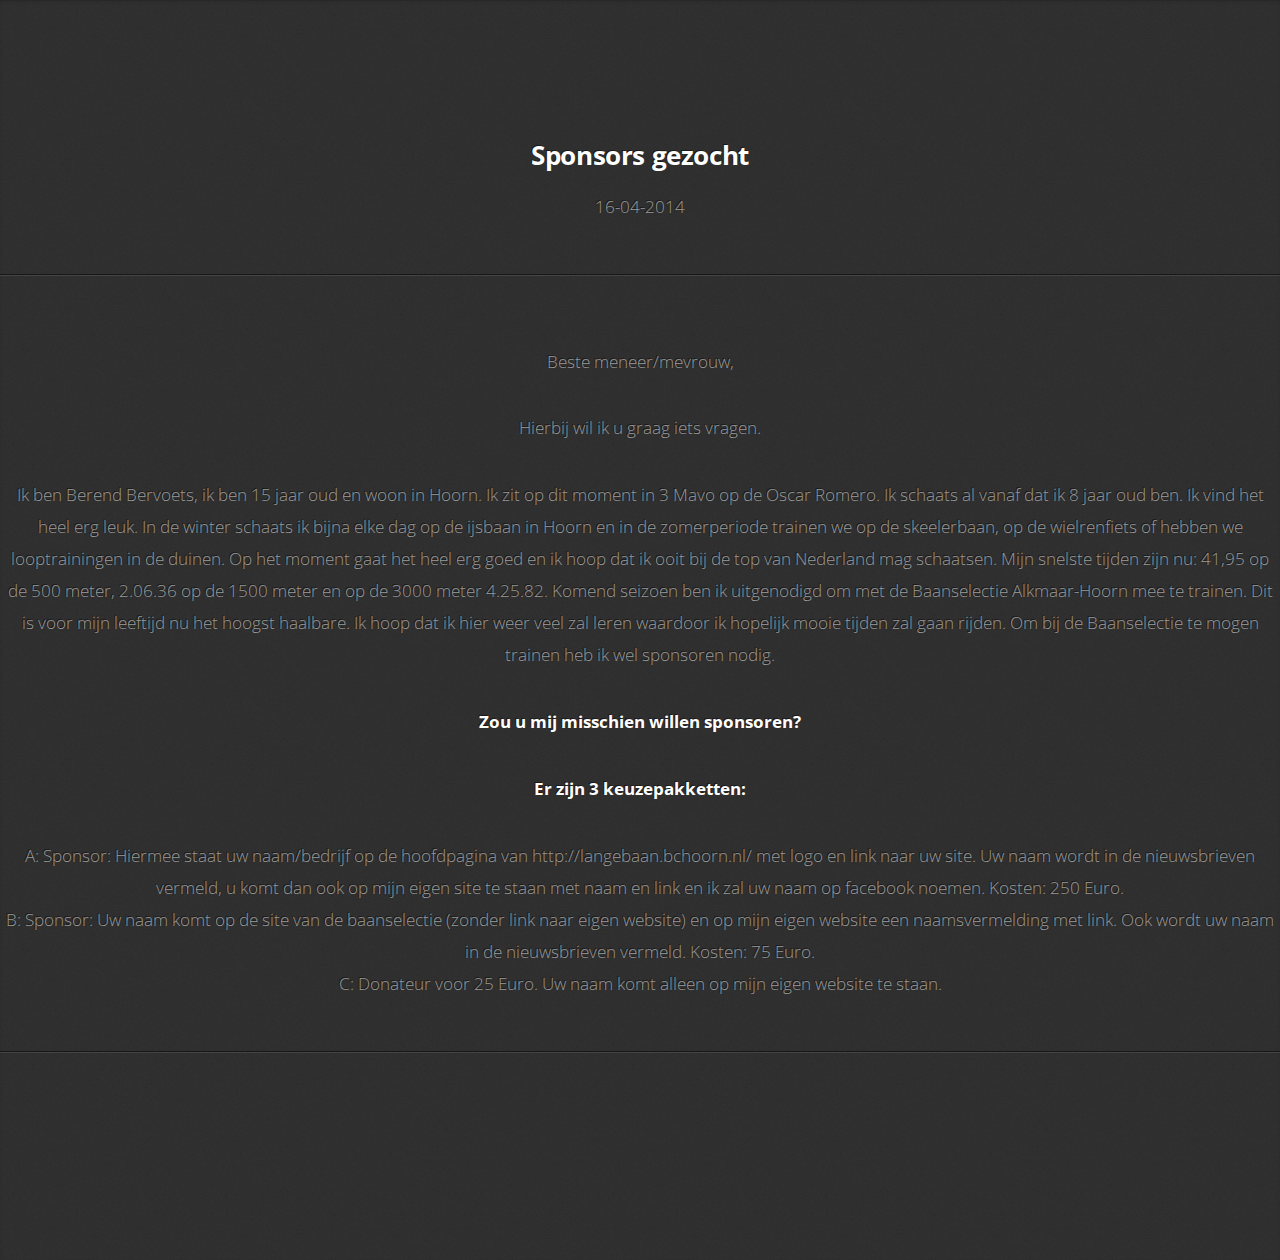
==== nieuws.html @ 8dd5732d "mehh" ====
<!DOCTYPE HTML>
<html>
	<head>
		<title>Berend Bervoets</title>
		<meta http-equiv="content-type" content="text/html; charset=utf-8" />
		<meta name="description" content="" />
		<meta name="keywords" content="" />
		<link href="http://fonts.googleapis.com/css?family=Open+Sans:300,600,700" rel="stylesheet" />
		<script src="js/jquery.min.js"></script>
		<script src="js/config.js"></script>
		<script src="js/skel.min.js"></script>
		<noscript>
			<link rel="stylesheet" href="css/skel-noscript.css" />
			<link rel="stylesheet" href="css/style.css" />
			<link rel="stylesheet" href="css/style-desktop.css" />
		</noscript>
		<!--[if lte IE 9]><link rel="stylesheet" href="css/ie9.css" /><![endif]-->
		<!--[if lte IE 8]><script src="js/html5shiv.js"></script><link rel="stylesheet" href="css/ie8.css" /><![endif]-->
		<!--[if lte IE 7]><link rel="stylesheet" href="css/ie7.css" /><![endif]-->
		
		<!-EDIT-!>
	</head>
        
        <body>
            <div class="wrapper wrapper-style4">
		<h3>Sponsors gezocht</h3>
                <span>16-04-2014</span>
                <hr />
                <p>
		<p>Beste meneer/mevrouw,</p>

		<p>Hierbij wil ik u graag iets vragen.</p>
		
		<p>Ik ben Berend Bervoets, ik ben 15 jaar oud en woon in Hoorn. Ik zit op dit moment in 3 Mavo op de Oscar Romero. 
		Ik schaats al vanaf dat ik 8 jaar oud ben. Ik vind het heel erg leuk. In de winter schaats ik bijna elke dag op de ijsbaan in Hoorn en in de zomerperiode trainen we op de skeelerbaan, op de wielrenfiets of hebben we looptrainingen in de duinen. Op het moment gaat het heel erg goed en ik hoop dat ik ooit bij de top van Nederland mag schaatsen. Mijn snelste tijden zijn nu: 41,95 op de 500 meter, 2.06.36 op de 1500 meter en op de 3000 meter 4.25.82.
		Komend seizoen ben ik uitgenodigd om met de Baanselectie Alkmaar-Hoorn mee te trainen. Dit is voor mijn leeftijd nu het hoogst haalbare. Ik hoop dat ik hier weer veel zal leren waardoor ik hopelijk mooie tijden zal gaan rijden. Om bij de Baanselectie te mogen trainen heb ik wel sponsoren nodig. </p>

		<h4>Zou u mij misschien willen sponsoren?</h4>

		<p><h5>Er zijn 3 keuzepakketten:</h5></p>
		<ul>
			<li>A: 	Sponsor: Hiermee staat uw naam/bedrijf op de hoofdpagina van http://langebaan.bchoorn.nl/ met logo en link naar uw site. Uw naam wordt in de nieuwsbrieven vermeld, u komt dan ook op mijn eigen site te staan met naam en link en ik zal uw naam op facebook noemen. Kosten: 250 Euro.</li>
			<li>B:	Sponsor: Uw naam komt op de site van de baanselectie (zonder link naar eigen website) en op mijn eigen website een naamsvermelding met link. Ook wordt uw naam in de nieuwsbrieven vermeld.  Kosten: 75 Euro.</li>
			<li>C:	Donateur voor 25 Euro. Uw naam komt alleen op mijn eigen website te staan. </li>
		</ul>
                </p>
                <hr />
        </body>
---- css/skel-noscript.css ----
/* Resets (http://meyerweb.com/eric/tools/css/reset/ | v2.0 | 20110126 | License: none (public domain)) */

	html,body,div,span,applet,object,iframe,h1,h2,h3,h4,h5,h6,p,blockquote,pre,a,abbr,acronym,address,big,cite,code,del,dfn,em,img,ins,kbd,q,s,samp,small,strike,strong,sub,sup,tt,var,b,u,i,center,dl,dt,dd,ol,ul,li,fieldset,form,label,legend,table,caption,tbody,tfoot,thead,tr,th,td,article,aside,canvas,details,embed,figure,figcaption,footer,header,hgroup,menu,nav,output,ruby,section,summary,time,mark,audio,video{margin:0;padding:0;border:0;font-size:100%;font:inherit;vertical-align:baseline;}article,aside,details,figcaption,figure,footer,header,hgroup,menu,nav,section{display:block;}body{line-height:1;}ol,ul{list-style:none;}blockquote,q{quotes:none;}blockquote:before,blockquote:after,q:before,q:after{content:'';content:none;}table{border-collapse:collapse;border-spacing:0;}body{-webkit-text-size-adjust:none}

/* Box Model */

	*, *:before, *:after {
		-moz-box-sizing: border-box;
		-webkit-box-sizing: border-box;
		-o-box-sizing: border-box;
		-ms-box-sizing: border-box;
		box-sizing: border-box;
	}

/* Container */

	body {
		min-width: 1200px;
	}

	.container {
		width: 1200px;
		margin-left: auto;
		margin-right: auto;
	}

	/* Modifiers */
	
		.container.small {
			width: 900px;
		}

		.container.big {
			width: 100%;
			max-width: 1500px;
			min-width: 1200px;
		}

/* Grid */

	/* Cells */

		.\31 2u { width: 100% }
		.\31 1u { width: 91.6666666667% }
		.\31 0u { width: 83.3333333333% }
		.\39 u { width: 75% }
		.\38 u { width: 66.6666666667% }
		.\37 u { width: 58.3333333333% }
		.\36 u { width: 50% }
		.\35 u { width: 41.6666666667% }
		.\34 u { width: 33.3333333333% }
		.\33 u { width: 25% }
		.\32 u { width: 16.6666666667% }
		.\31 u { width: 8.3333333333% }
		.\-11u { margin-left: 91.6666666667% }
		.\-10u { margin-left: 83.3333333333% }
		.\-9u { margin-left: 75% }
		.\-8u { margin-left: 66.6666666667% }
		.\-7u { margin-left: 58.3333333333% }
		.\-6u { margin-left: 50% }
		.\-5u { margin-left: 41.6666666667% }
		.\-4u { margin-left: 33.3333333333% }
		.\-3u { margin-left: 25% }
		.\-2u { margin-left: 16.6666666667% }
		.\-1u { margin-left: 8.3333333333% }

		.row > * {
			padding: 40px 0 0 40px;
			float: left;
			-moz-box-sizing: border-box;
			-webkit-box-sizing: border-box;
			-o-box-sizing: border-box;
			-ms-box-sizing: border-box;
			box-sizing: border-box;
		}

		.row + .row > * {
			padding-top: 40px;
		}

		.row {
			margin-left: -40px;
		}

	/* Rows */

		.row:after {
			content: '';
			display: block;
			clear: both;
			height: 0;
		}

		.row:first-child > * {
			padding-top: 0;
		}

		.row > * {
			padding-top: 0;
		}

		/* Modifiers */

			/* Flush */

				.row.flush {
					margin-left: 0;
				}

				.row.flush > * {
					padding: 0 !important;
				}

			/* Quarter */

				.row.quarter > * {
					padding: 10px 0 0 10px;
				}

				.row.quarter + .row.quarter > * {
					padding-top: 10px;
				}

				.row.quarter {
					margin-left: -10px;
				}

			/* Half */

				.row.half > * {
					padding: 20px 0 0 20px;
				}

				.row.half + .row.half > * {
					padding-top: 20px;
				}

				.row.half {
					margin-left: -20px;
				}

			/* One and (a) Half */

				.row.oneandhalf > * {
					padding: 60px 0 0 60px;
				}

				.row.oneandhalf + .row.oneandhalf > * {
					padding-top: 60px;
				}

				.row.oneandhalf {
					margin-left: -60px;
				}

			/* Double */

				.row.double > * {
					padding: 80px 0 0 80px;
				}

				.row.double + .row.double > * {
					padding-top: 80px;
				}

				.row.double {
					margin-left: -80px;
				}
---- css/style.css ----
@charset 'UTF-8';

@font-face{font-family:'FontAwesome';src:url('font/fontawesome-webfont.eot?v=4.0.1');src:url('font/fontawesome-webfont.eot?#iefix&v=4.0.1') format('embedded-opentype'),url('font/fontawesome-webfont.woff?v=4.0.1') format('woff'),url('font/fontawesome-webfont.ttf?v=4.0.1') format('truetype'),url('font/fontawesome-webfont.svg?v=4.0.1#fontawesomeregular') format('svg');font-weight:normal;font-style:normal}

/*
	Miniport 2.5 by HTML5 UP
	html5up.net | @n33co
	Free for personal and commercial use under the CCA 3.0 license (html5up.net/license)
*/

/*********************************************************************************/
/* Basic                                                                         */
/*********************************************************************************/

	*
	{
		-moz-box-sizing: border-box;
		-webkit-box-sizing: border-box;
		-o-box-sizing: border-box;
		-ms-box-sizing: border-box;
		box-sizing: border-box;
	}

	body, input, textarea
	{
		font-family: 'Open Sans', sans-serif;
		line-height: 1.85em;
		color: #888;
		font-weight: 300;
	}

	a
	{
		color: #3B95C6;
		text-decoration: underline;
		-moz-transition: color .2s ease-in-out;
		-webkit-transition: color .2s ease-in-out;
		-o-transition: color .2s ease-in-out;
		-ms-transition: color .2s ease-in-out;
		transition: color .2s ease-in-out;
	}
	
		a:hover
		{
			color: #1B75A6 !important;
		}

		a img
		{
			border: 0;
		}

	strong, b
	{
		font-weight: 600;
		color: #3e3e3e;
	}
	strong.kosten
	{
		font-weight: 600;
		color: #FFFFFF;
	}
	
	
	h1, h2, h3, h4, h5, h6
	{
		color: #3e3e3e;
	}
	
		h1 a, h2 a, h3 a, h4 a, h5 a, h6 a
		{
			text-decoration: none;
			color: inherit;
		}
	
	h2, h3, h4, h5, h6
	{
		font-weight: 700;
	}
	
	h1
	{
		font-weight: 300;
	}
	
		h1 strong
		{
			font-weight: 700;
		}
	
	em, i
	{
		font-style: italic;
	}
	
	form
	{
	}
	
		form input,
		form select,
		form textarea
		{
			-webkit-appearance: none;
		}

		form input[type=text],
		form input[type=password],
		form select,
		form textarea
		{
			border: 0;
			padding: 0.75em;
			font-size: 1em;
			border-radius: 8px;
			background: #282828;
			color: #bbb;
			box-shadow: inset 0px 2px 5px 0px rgba(0,0,0,0.05), 0px 1px 0px 0px rgba(255,255,255,0.025);
			width: 100%;
			-moz-transition: background .2s ease-in-out, box-shadow .2s ease-in-out;
			-webkit-transition: background .2s ease-in-out, box-shadow .2s ease-in-out;
			-o-transition: background .2s ease-in-out, box-shadow .2s ease-in-out;
			-ms-transition: background .2s ease-in-out, box-shadow .2s ease-in-out;
			transition: background .2s ease-in-out, box-shadow .2s ease-in-out;
		}

		form input[type=text]:focus,
		form input[type=password]:focus,
		form select:focus,
		form textarea:focus
		{
			background: #252525;
			box-shadow: inset 0px 2px 5px 0px rgba(0,0,0,0.05), 0px 1px 0px 0px rgba(255,255,255,0.025), inset 0px 0px 2px 1px #74CAEE;
		}

		form textarea
		{
			height: 15em;
		}
		
		form .formerize-placeholder
		{
			color: #555 !important;
		}

		form ::-webkit-input-placeholder
		{
			color: #555 !important;
		}

		form :-moz-placeholder
		{
			color: #555 !important;
		}

		form ::-moz-placeholder
		{
			color: #555 !important;
		}

		form :-ms-input-placeholder
		{
			color: #555 !important;
		}

		form ::-moz-focus-inner
		{
			border: 0;
		}

	br.clear
	{
		clear: both;
	}

	hr
	{
		border: 0;
		border-top: solid 1px rgba(0,0,0,0.5);
		box-shadow: 0px 1px 0px 0px rgba(255,255,255,0.1);
		height: 1px;
		margin: 3em 0 4em 0;
	}
	
	p, ul, ol, dl, table
	{
		margin-bottom: 2em;
	}
	
	section,
	article
	{
		margin-bottom: 3em;
	}
	
	section > :last-child,
	article > :last-child
	{
		margin-bottom: 0;
	}

	section:last-child,
	article:last-child
	{
		margin-bottom: 0;
	}

	.image
	{
		display: inline-block;
	}
	
		.image img
		{
			display: block;
			width: 100%;
		}

	.image-full
	{
		display: block;
		width: 100%;
		margin: 0 0 2em 0;
	}
	
	.image-left
	{
		float: left;
		margin: 0 2em 2em 0;
	}
	
	.image-centered
	{
		display: block;
		margin: 0 0 2em 0;
	}

		.image-centered img
		{
			margin: 0 auto;
			width: auto;
		}
	
	.button
	{
		position: relative;
		display: inline-block;
		color: #fff;
		text-decoration: none;
		font-weight: 700;
		border: 0;
		outline: 0;
		cursor: pointer;
		border-radius: 8px;
		text-shadow: -1px -1px 0.5px rgba(0,0,0,0.5);
		overflow: hidden;
		background: #61b8db;
		background-image: -moz-linear-gradient(top, rgba(97,184,219,0), rgba(48,141,196,1));
		background-image: -webkit-linear-gradient(top, rgba(97,184,219,0), rgba(48,141,196,1));
		background-image: -o-linear-gradient(top, rgba(97,184,219,0), rgba(48,141,196,1));
		background-image: -ms-linear-gradient(top, rgba(97,184,219,0), rgba(48,141,196,1));
		background-image: linear-gradient(top, rgba(97,184,219,0), rgba(48,141,196,1));
		box-shadow: inset 0px 0px 0px 1px #135c86, inset 0px 2px 1px 0px rgba(255,255,255,0.75);
		-moz-transition: background-color .2s ease-in-out;
		-webkit-transition: background-color .2s ease-in-out;
		-o-transition: background-color .2s ease-in-out;
		-ms-transition: background-color .2s ease-in-out;
		transition: background-color .2s ease-in-out;
	}

		.button:before
		{
			content: '';
			display: block;
			position: absolute;
			left: 0;
			top: 0;
			width: 100%;
			height: 100%;
			background: url('images/bg.png');
		}

		.button:hover
		{
			background-color: #76cdf0;
			color: #fff !important;
		}
		
		.button:active
		{
			background-image: -moz-linear-gradient(top, rgba(48,141,196,1), rgba(77,164,199,0));
			background-image: -webkit-linear-gradient(top, rgba(48,141,196,1), rgba(77,164,199,0));
			background-image: -o-linear-gradient(top, rgba(48,141,196,1), rgba(77,164,199,0));
			background-image: -ms-linear-gradient(top, rgba(48,141,196,1), rgba(77,164,199,0));
			background-image: linear-gradient(top, rgba(48,141,196,1), rgba(77,164,199,0));
			box-shadow: inset 0px 0px 0px 1px #135c86, inset 0px -2px 1px 0px rgba(255,255,255,0.75);
			top: 1px;
		}
	
		.button-alt
		{
			background-color: #393939;
			background-image: -moz-linear-gradient(top, rgba(50,50,50,0), rgba(45,45,45,1));
			background-image: -webkit-linear-gradient(top, rgba(50,50,50,0), rgba(45,45,45,1));
			background-image: -o-linear-gradient(top, rgba(50,50,50,0), rgba(45,45,45,1));
			background-image: -ms-linear-gradient(top, rgba(50,50,50,0), rgba(45,45,45,1));
			background-image: linear-gradient(top, rgba(50,50,50,0), rgba(45,45,45,1));
			box-shadow: inset 0px 0px 0px 1px #242424, inset 0px 2px 1px 0px rgba(255,255,255,0.2);
		}

			.button-alt:hover
			{
				background-color: #444;
			}
			
			.button-alt:active
			{
				background-image: -moz-linear-gradient(top, rgba(45,45,45,1), rgba(50,50,50,0));
				background-image: -webkit-linear-gradient(top, rgba(45,45,45,1), rgba(50,50,50,0));
				background-image: -o-linear-gradient(top, rgba(45,45,45,1), rgba(50,50,50,0));
				background-image: -ms-linear-gradient(top, rgba(45,45,45,1), rgba(50,50,50,0));
				background-image: linear-gradient(top, rgba(45,45,45,1), rgba(50,50,50,0));
				box-shadow: inset 0px 0px 0px 1px #242424, inset 0px -2px 1px 0px rgba(255,255,255,0.2);
			}
	
		.button-big
		{
		}

	ul.social
	{
		cursor: default;
		margin: 0;
	}
	
		ul.social li
		{
			position: relative;
			display: inline-block;
			margin: 0.25em;
			top: 0;
			border-radius: 6px;
			overflow: hidden;
			background: #444;
			background-image: -moz-linear-gradient(top, rgba(0,0,0,0), rgba(0,0,0,0.2));
			background-image: -webkit-linear-gradient(top, rgba(0,0,0,0), rgba(0,0,0,0.2));
			background-image: -o-linear-gradient(top, rgba(0,0,0,0), rgba(0,0,0,0.2));
			background-image: -ms-linear-gradient(top, rgba(0,0,0,0), rgba(0,0,0,0.2));
			background-image: linear-gradient(top, rgba(0,0,0,0), rgba(0,0,0,0.2));
			-moz-transition: background-color .2s ease-in-out, top .2s ease-in-out;
			-webkit-transition: background-color .2s ease-in-out, top .2s ease-in-out;
			-o-transition: background-color .2s ease-in-out, top .2s ease-in-out;
			-ms-transition: background-color .2s ease-in-out, top .2s ease-in-out;
			transition: background-color .2s ease-in-out, top .2s ease-in-out;
			box-shadow: inset 0px 0px 0px 1px #282828, inset 0px 2px 1px 0px rgba(255,255,255,0.1);
		}

			ul.social li:before
			{
				content: '';
				display: block;
				position: absolute;
				left: 0;
				top: 0;
				width: 100%;
				height: 100%;
				background: url('images/bg.png');
			}

			ul.social li.twitter:hover				{ background-color: #2DAAE4; }
			ul.social li.facebook:hover				{ background-color: #3C5A98; }
			ul.social li.dribbble:hover				{ background-color: #C4376B; }
			ul.social li.linkedin:hover				{ background-color: #006599; }
			ul.social li.tumblr:hover				{ background-color: #51718A; }
			ul.social li.googleplus:hover			{ background-color: #DA2713; }
			ul.social li.github:hover				{ background-color: #FAFAFA; }
			ul.social li.rss:hover					{ background-color: #F2600B; }
			ul.social li.instagram:hover			{ background-color: #E0D7C8; }
			ul.social li.foursquare:hover			{ background-color: #39A3D4; }
			ul.social li.skype:hover				{ background-color: #10BEF1; }
			ul.social li.soundcloud:hover			{ background-color: #FE5419; }
			ul.social li.youtube:hover				{ background-color: #BF2E25; }
			ul.social li.blogger:hover				{ background-color: #FF6501; }
			ul.social li.flickr:hover				{ background-color: #0062DB; }
			ul.social li.vimeo:hover				{ background-color: #4C8AB0; }

			ul.social li:hover
			{
				top: -5px;
			}

			ul.social li:active
			{
				top: 0;
			}

			ul.social li a
			{
				display: block;
				position: relative;
				width: 48px;
				height: 48px;
				outline: 0;
				color: #2E2E2E !important;
				line-height: 48px;
				font-size: 24px;
				text-shadow: 1px 1px 0px rgba(255,255,255,0.1);
			}
			
			ul.social li a span
			{
				display: block;
				text-indent: -9999px;
			}
			
	.box
	{
		background: #fff;
		box-shadow: inset 0px 0px 0px 1px rgba(0,0,0,0.15), 0px 2px 3px 0px rgba(0,0,0,0.1);
	}


/*********************************************************************************/
/* Icons                                                                         */
/* Powered by Font Awesome by Dave Gandy | http://fontawesome.io                 */
/* Licensed under the SIL OFL 1.1 (font), MIT (CSS)                              */
/*********************************************************************************/

	.fa
	{
		text-decoration: none;
	}

		.fa.solo
		{
		}
		
			.fa.solo span
			{
				display: none;
			}

		.fa.featured
		{
			font-size: 5em;
			color: #EA8A95;
			display: block;
			margin: 0 0 0.25em 0;
			cursor: default;
		}

		.fa:before
		{
			display:inline-block;
			font-family: FontAwesome;
			font-size: 1.25em;
			text-decoration: none;
			font-style: normal;
			font-weight: normal;
			line-height: 1;
			-webkit-font-smoothing:antialiased;
			-moz-osx-font-smoothing:grayscale;
		}

		.fa-lg{font-size:1.3333333333333333em;line-height:.75em;vertical-align:-15%}
		.fa-2x{font-size:2em}
		.fa-3x{font-size:3em}
		.fa-4x{font-size:4em}
		.fa-5x{font-size:5em}
		.fa-fw{width:1.2857142857142858em;text-align:center}
		.fa-ul{padding-left:0;margin-left:2.142857142857143em;list-style-type:none}.fa-ul>li{position:relative}
		.fa-li{position:absolute;left:-2.142857142857143em;width:2.142857142857143em;top:.14285714285714285em;text-align:center}.fa-li.fa-lg{left:-1.8571428571428572em}
		.fa-border{padding:.2em .25em .15em;border:solid .08em #eee;border-radius:.1em}
		.pull-right{float:right}
		.pull-left{float:left}
		.fa.pull-left{margin-right:.3em}
		.fa.pull-right{margin-left:.3em}
		.fa-spin{-webkit-animation:spin 2s infinite linear;-moz-animation:spin 2s infinite linear;-o-animation:spin 2s infinite linear;animation:spin 2s infinite linear}
		@-moz-keyframes spin{0%{-moz-transform:rotate(0deg)} 100%{-moz-transform:rotate(359deg)}}@-webkit-keyframes spin{0%{-webkit-transform:rotate(0deg)} 100%{-webkit-transform:rotate(359deg)}}@-o-keyframes spin{0%{-o-transform:rotate(0deg)} 100%{-o-transform:rotate(359deg)}}@-ms-keyframes spin{0%{-ms-transform:rotate(0deg)} 100%{-ms-transform:rotate(359deg)}}@keyframes spin{0%{transform:rotate(0deg)} 100%{transform:rotate(359deg)}}.fa-rotate-90{filter:progid:DXImageTransform.Microsoft.BasicImage(rotation=1);-webkit-transform:rotate(90deg);-moz-transform:rotate(90deg);-ms-transform:rotate(90deg);-o-transform:rotate(90deg);transform:rotate(90deg)}
		.fa-rotate-180{filter:progid:DXImageTransform.Microsoft.BasicImage(rotation=2);-webkit-transform:rotate(180deg);-moz-transform:rotate(180deg);-ms-transform:rotate(180deg);-o-transform:rotate(180deg);transform:rotate(180deg)}
		.fa-rotate-270{filter:progid:DXImageTransform.Microsoft.BasicImage(rotation=3);-webkit-transform:rotate(270deg);-moz-transform:rotate(270deg);-ms-transform:rotate(270deg);-o-transform:rotate(270deg);transform:rotate(270deg)}
		.fa-flip-horizontal{filter:progid:DXImageTransform.Microsoft.BasicImage(rotation=0, mirror=1);-webkit-transform:scale(-1, 1);-moz-transform:scale(-1, 1);-ms-transform:scale(-1, 1);-o-transform:scale(-1, 1);transform:scale(-1, 1)}
		.fa-flip-vertical{filter:progid:DXImageTransform.Microsoft.BasicImage(rotation=2, mirror=1);-webkit-transform:scale(1, -1);-moz-transform:scale(1, -1);-ms-transform:scale(1, -1);-o-transform:scale(1, -1);transform:scale(1, -1)}
		.fa-stack{position:relative;display:inline-block;width:2em;height:2em;line-height:2em;vertical-align:middle}
		.fa-stack-1x,.fa-stack-2x{position:absolute;left:0;width:100%;text-align:center}
		.fa-stack-1x{line-height:inherit}
		.fa-stack-2x{font-size:2em}
		.fa-inverse{color:#fff}
		.fa-glass:before{content:"\f000"}
		.fa-music:before{content:"\f001"}
		.fa-search:before{content:"\f002"}
		.fa-envelope-o:before{content:"\f003"}
		.fa-heart:before{content:"\f004"}
		.fa-star:before{content:"\f005"}
		.fa-star-o:before{content:"\f006"}
		.fa-user:before{content:"\f007"}
		.fa-film:before{content:"\f008"}
		.fa-th-large:before{content:"\f009"}
		.fa-th:before{content:"\f00a"}
		.fa-th-list:before{content:"\f00b"}
		.fa-check:before{content:"\f00c"}
		.fa-times:before{content:"\f00d"}
		.fa-search-plus:before{content:"\f00e"}
		.fa-search-minus:before{content:"\f010"}
		.fa-power-off:before{content:"\f011"}
		.fa-signal:before{content:"\f012"}
		.fa-gear:before,.fa-cog:before{content:"\f013"}
		.fa-trash-o:before{content:"\f014"}
		.fa-home:before{content:"\f015"}
		.fa-file-o:before{content:"\f016"}
		.fa-clock-o:before{content:"\f017"}
		.fa-road:before{content:"\f018"}
		.fa-download:before{content:"\f019"}
		.fa-arrow-circle-o-down:before{content:"\f01a"}
		.fa-arrow-circle-o-up:before{content:"\f01b"}
		.fa-inbox:before{content:"\f01c"}
		.fa-play-circle-o:before{content:"\f01d"}
		.fa-rotate-right:before,.fa-repeat:before{content:"\f01e"}
		.fa-refresh:before{content:"\f021"}
		.fa-list-alt:before{content:"\f022"}
		.fa-lock:before{content:"\f023"}
		.fa-flag:before{content:"\f024"}
		.fa-headphones:before{content:"\f025"}
		.fa-volume-off:before{content:"\f026"}
		.fa-volume-down:before{content:"\f027"}
		.fa-volume-up:before{content:"\f028"}
		.fa-qrcode:before{content:"\f029"}
		.fa-barcode:before{content:"\f02a"}
		.fa-tag:before{content:"\f02b"}
		.fa-tags:before{content:"\f02c"}
		.fa-book:before{content:"\f02d"}
		.fa-bookmark:before{content:"\f02e"}
		.fa-print:before{content:"\f02f"}
		.fa-camera:before{content:"\f030"}
		.fa-font:before{content:"\f031"}
		.fa-bold:before{content:"\f032"}
		.fa-italic:before{content:"\f033"}
		.fa-text-height:before{content:"\f034"}
		.fa-text-width:before{content:"\f035"}
		.fa-align-left:before{content:"\f036"}
		.fa-align-center:before{content:"\f037"}
		.fa-align-right:before{content:"\f038"}
		.fa-align-justify:before{content:"\f039"}
		.fa-list:before{content:"\f03a"}
		.fa-dedent:before,.fa-outdent:before{content:"\f03b"}
		.fa-indent:before{content:"\f03c"}
		.fa-video-camera:before{content:"\f03d"}
		.fa-picture-o:before{content:"\f03e"}
		.fa-pencil:before{content:"\f040"}
		.fa-map-marker:before{content:"\f041"}
		.fa-adjust:before{content:"\f042"}
		.fa-tint:before{content:"\f043"}
		.fa-edit:before,.fa-pencil-square-o:before{content:"\f044"}
		.fa-share-square-o:before{content:"\f045"}
		.fa-check-square-o:before{content:"\f046"}
		.fa-move:before{content:"\f047"}
		.fa-step-backward:before{content:"\f048"}
		.fa-fast-backward:before{content:"\f049"}
		.fa-backward:before{content:"\f04a"}
		.fa-play:before{content:"\f04b"}
		.fa-pause:before{content:"\f04c"}
		.fa-stop:before{content:"\f04d"}
		.fa-forward:before{content:"\f04e"}
		.fa-fast-forward:before{content:"\f050"}
		.fa-step-forward:before{content:"\f051"}
		.fa-eject:before{content:"\f052"}
		.fa-chevron-left:before{content:"\f053"}
		.fa-chevron-right:before{content:"\f054"}
		.fa-plus-circle:before{content:"\f055"}
		.fa-minus-circle:before{content:"\f056"}
		.fa-times-circle:before{content:"\f057"}
		.fa-check-circle:before{content:"\f058"}
		.fa-question-circle:before{content:"\f059"}
		.fa-info-circle:before{content:"\f05a"}
		.fa-crosshairs:before{content:"\f05b"}
		.fa-times-circle-o:before{content:"\f05c"}
		.fa-check-circle-o:before{content:"\f05d"}
		.fa-ban:before{content:"\f05e"}
		.fa-arrow-left:before{content:"\f060"}
		.fa-arrow-right:before{content:"\f061"}
		.fa-arrow-up:before{content:"\f062"}
		.fa-arrow-down:before{content:"\f063"}
		.fa-mail-forward:before,.fa-share:before{content:"\f064"}
		.fa-resize-full:before{content:"\f065"}
		.fa-resize-small:before{content:"\f066"}
		.fa-plus:before{content:"\f067"}
		.fa-minus:before{content:"\f068"}
		.fa-asterisk:before{content:"\f069"}
		.fa-exclamation-circle:before{content:"\f06a"}
		.fa-gift:before{content:"\f06b"}
		.fa-leaf:before{content:"\f06c"}
		.fa-fire:before{content:"\f06d"}
		.fa-eye:before{content:"\f06e"}
		.fa-eye-slash:before{content:"\f070"}
		.fa-warning:before,.fa-exclamation-triangle:before{content:"\f071"}
		.fa-plane:before{content:"\f072"}
		.fa-calendar:before{content:"\f073"}
		.fa-random:before{content:"\f074"}
		.fa-comment:before{content:"\f075"}
		.fa-magnet:before{content:"\f076"}
		.fa-chevron-up:before{content:"\f077"}
		.fa-chevron-down:before{content:"\f078"}
		.fa-retweet:before{content:"\f079"}
		.fa-shopping-cart:before{content:"\f07a"}
		.fa-folder:before{content:"\f07b"}
		.fa-folder-open:before{content:"\f07c"}
		.fa-resize-vertical:before{content:"\f07d"}
		.fa-resize-horizontal:before{content:"\f07e"}
		.fa-bar-chart-o:before{content:"\f080"}
		.fa-twitter-square:before{content:"\f081"}
		.fa-facebook-square:before{content:"\f082"}
		.fa-camera-retro:before{content:"\f083"}
		.fa-key:before{content:"\f084"}
		.fa-gears:before,.fa-cogs:before{content:"\f085"}
		.fa-comments:before{content:"\f086"}
		.fa-thumbs-o-up:before{content:"\f087"}
		.fa-thumbs-o-down:before{content:"\f088"}
		.fa-star-half:before{content:"\f089"}
		.fa-heart-o:before{content:"\f08a"}
		.fa-sign-out:before{content:"\f08b"}
		.fa-linkedin-square:before{content:"\f08c"}
		.fa-thumb-tack:before{content:"\f08d"}
		.fa-external-link:before{content:"\f08e"}
		.fa-sign-in:before{content:"\f090"}
		.fa-trophy:before{content:"\f091"}
		.fa-github-square:before{content:"\f092"}
		.fa-upload:before{content:"\f093"}
		.fa-lemon-o:before{content:"\f094"}
		.fa-phone:before{content:"\f095"}
		.fa-square-o:before{content:"\f096"}
		.fa-bookmark-o:before{content:"\f097"}
		.fa-phone-square:before{content:"\f098"}
		.fa-twitter:before{content:"\f099"}
		.fa-facebook:before{content:"\f09a"}
		.fa-github:before{content:"\f09b"}
		.fa-unlock:before{content:"\f09c"}
		.fa-credit-card:before{content:"\f09d"}
		.fa-rss:before{content:"\f09e"}
		.fa-hdd-o:before{content:"\f0a0"}
		.fa-bullhorn:before{content:"\f0a1"}
		.fa-bell:before{content:"\f0f3"}
		.fa-certificate:before{content:"\f0a3"}
		.fa-hand-o-right:before{content:"\f0a4"}
		.fa-hand-o-left:before{content:"\f0a5"}
		.fa-hand-o-up:before{content:"\f0a6"}
		.fa-hand-o-down:before{content:"\f0a7"}
		.fa-arrow-circle-left:before{content:"\f0a8"}
		.fa-arrow-circle-right:before{content:"\f0a9"}
		.fa-arrow-circle-up:before{content:"\f0aa"}
		.fa-arrow-circle-down:before{content:"\f0ab"}
		.fa-globe:before{content:"\f0ac"}
		.fa-wrench:before{content:"\f0ad"}
		.fa-tasks:before{content:"\f0ae"}
		.fa-filter:before{content:"\f0b0"}
		.fa-briefcase:before{content:"\f0b1"}
		.fa-fullscreen:before{content:"\f0b2"}
		.fa-group:before{content:"\f0c0"}
		.fa-chain:before,.fa-link:before{content:"\f0c1"}
		.fa-cloud:before{content:"\f0c2"}
		.fa-flask:before{content:"\f0c3"}
		.fa-cut:before,.fa-scissors:before{content:"\f0c4"}
		.fa-copy:before,.fa-files-o:before{content:"\f0c5"}
		.fa-paperclip:before{content:"\f0c6"}
		.fa-save:before,.fa-floppy-o:before{content:"\f0c7"}
		.fa-square:before{content:"\f0c8"}
		.fa-reorder:before{content:"\f0c9"}
		.fa-list-ul:before{content:"\f0ca"}
		.fa-list-ol:before{content:"\f0cb"}
		.fa-strikethrough:before{content:"\f0cc"}
		.fa-underline:before{content:"\f0cd"}
		.fa-table:before{content:"\f0ce"}
		.fa-magic:before{content:"\f0d0"}
		.fa-truck:before{content:"\f0d1"}
		.fa-pinterest:before{content:"\f0d2"}
		.fa-pinterest-square:before{content:"\f0d3"}
		.fa-google-plus-square:before{content:"\f0d4"}
		.fa-google-plus:before{content:"\f0d5"}
		.fa-money:before{content:"\f0d6"}
		.fa-caret-down:before{content:"\f0d7"}
		.fa-caret-up:before{content:"\f0d8"}
		.fa-caret-left:before{content:"\f0d9"}
		.fa-caret-right:before{content:"\f0da"}
		.fa-columns:before{content:"\f0db"}
		.fa-unsorted:before,.fa-sort:before{content:"\f0dc"}
		.fa-sort-down:before,.fa-sort-asc:before{content:"\f0dd"}
		.fa-sort-up:before,.fa-sort-desc:before{content:"\f0de"}
		.fa-envelope:before{content:"\f0e0"}
		.fa-linkedin:before{content:"\f0e1"}
		.fa-rotate-left:before,.fa-undo:before{content:"\f0e2"}
		.fa-legal:before,.fa-gavel:before{content:"\f0e3"}
		.fa-dashboard:before,.fa-tachometer:before{content:"\f0e4"}
		.fa-comment-o:before{content:"\f0e5"}
		.fa-comments-o:before{content:"\f0e6"}
		.fa-flash:before,.fa-bolt:before{content:"\f0e7"}
		.fa-sitemap:before{content:"\f0e8"}
		.fa-umbrella:before{content:"\f0e9"}
		.fa-paste:before,.fa-clipboard:before{content:"\f0ea"}
		.fa-lightbulb-o:before{content:"\f0eb"}
		.fa-exchange:before{content:"\f0ec"}
		.fa-cloud-download:before{content:"\f0ed"}
		.fa-cloud-upload:before{content:"\f0ee"}
		.fa-user-md:before{content:"\f0f0"}
		.fa-stethoscope:before{content:"\f0f1"}
		.fa-suitcase:before{content:"\f0f2"}
		.fa-bell-o:before{content:"\f0a2"}
		.fa-coffee:before{content:"\f0f4"}
		.fa-cutlery:before{content:"\f0f5"}
		.fa-file-text-o:before{content:"\f0f6"}
		.fa-building:before{content:"\f0f7"}
		.fa-hospital:before{content:"\f0f8"}
		.fa-ambulance:before{content:"\f0f9"}
		.fa-medkit:before{content:"\f0fa"}
		.fa-fighter-jet:before{content:"\f0fb"}
		.fa-beer:before{content:"\f0fc"}
		.fa-h-square:before{content:"\f0fd"}
		.fa-plus-square:before{content:"\f0fe"}
		.fa-angle-double-left:before{content:"\f100"}
		.fa-angle-double-right:before{content:"\f101"}
		.fa-angle-double-up:before{content:"\f102"}
		.fa-angle-double-down:before{content:"\f103"}
		.fa-angle-left:before{content:"\f104"}
		.fa-angle-right:before{content:"\f105"}
		.fa-angle-up:before{content:"\f106"}
		.fa-angle-down:before{content:"\f107"}
		.fa-desktop:before{content:"\f108"}
		.fa-laptop:before{content:"\f109"}
		.fa-tablet:before{content:"\f10a"}
		.fa-mobile-phone:before,.fa-mobile:before{content:"\f10b"}
		.fa-circle-o:before{content:"\f10c"}
		.fa-quote-left:before{content:"\f10d"}
		.fa-quote-right:before{content:"\f10e"}
		.fa-spinner:before{content:"\f110"}
		.fa-circle:before{content:"\f111"}
		.fa-mail-reply:before,.fa-reply:before{content:"\f112"}
		.fa-github-alt:before{content:"\f113"}
		.fa-folder-o:before{content:"\f114"}
		.fa-folder-open-o:before{content:"\f115"}
		.fa-expand-o:before{content:"\f116"}
		.fa-collapse-o:before{content:"\f117"}
		.fa-smile-o:before{content:"\f118"}
		.fa-frown-o:before{content:"\f119"}
		.fa-meh-o:before{content:"\f11a"}
		.fa-gamepad:before{content:"\f11b"}
		.fa-keyboard-o:before{content:"\f11c"}
		.fa-flag-o:before{content:"\f11d"}
		.fa-flag-checkered:before{content:"\f11e"}
		.fa-terminal:before{content:"\f120"}
		.fa-code:before{content:"\f121"}
		.fa-reply-all:before{content:"\f122"}
		.fa-mail-reply-all:before{content:"\f122"}
		.fa-star-half-empty:before,.fa-star-half-full:before,.fa-star-half-o:before{content:"\f123"}
		.fa-location-arrow:before{content:"\f124"}
		.fa-crop:before{content:"\f125"}
		.fa-code-fork:before{content:"\f126"}
		.fa-unlink:before,.fa-chain-broken:before{content:"\f127"}
		.fa-question:before{content:"\f128"}
		.fa-info:before{content:"\f129"}
		.fa-exclamation:before{content:"\f12a"}
		.fa-superscript:before{content:"\f12b"}
		.fa-subscript:before{content:"\f12c"}
		.fa-eraser:before{content:"\f12d"}
		.fa-puzzle-piece:before{content:"\f12e"}
		.fa-microphone:before{content:"\f130"}
		.fa-microphone-slash:before{content:"\f131"}
		.fa-shield:before{content:"\f132"}
		.fa-calendar-o:before{content:"\f133"}
		.fa-fire-extinguisher:before{content:"\f134"}
		.fa-rocket:before{content:"\f135"}
		.fa-maxcdn:before{content:"\f136"}
		.fa-chevron-circle-left:before{content:"\f137"}
		.fa-chevron-circle-right:before{content:"\f138"}
		.fa-chevron-circle-up:before{content:"\f139"}
		.fa-chevron-circle-down:before{content:"\f13a"}
		.fa-html5:before{content:"\f13b"}
		.fa-css3:before{content:"\f13c"}
		.fa-anchor:before{content:"\f13d"}
		.fa-unlock-o:before{content:"\f13e"}
		.fa-bullseye:before{content:"\f140"}
		.fa-ellipsis-horizontal:before{content:"\f141"}
		.fa-ellipsis-vertical:before{content:"\f142"}
		.fa-rss-square:before{content:"\f143"}
		.fa-play-circle:before{content:"\f144"}
		.fa-ticket:before{content:"\f145"}
		.fa-minus-square:before{content:"\f146"}
		.fa-minus-square-o:before{content:"\f147"}
		.fa-level-up:before{content:"\f148"}
		.fa-level-down:before{content:"\f149"}
		.fa-check-square:before{content:"\f14a"}
		.fa-pencil-square:before{content:"\f14b"}
		.fa-external-link-square:before{content:"\f14c"}
		.fa-share-square:before{content:"\f14d"}
		.fa-compass:before{content:"\f14e"}
		.fa-toggle-down:before,.fa-caret-square-o-down:before{content:"\f150"}
		.fa-toggle-up:before,.fa-caret-square-o-up:before{content:"\f151"}
		.fa-toggle-right:before,.fa-caret-square-o-right:before{content:"\f152"}
		.fa-euro:before,.fa-eur:before{content:"\f153"}
		.fa-gbp:before{content:"\f154"}
		.fa-dollar:before,.fa-usd:before{content:"\f155"}
		.fa-rupee:before,.fa-inr:before{content:"\f156"}
		.fa-cny:before,.fa-rmb:before,.fa-yen:before,.fa-jpy:before{content:"\f157"}
		.fa-ruble:before,.fa-rouble:before,.fa-rub:before{content:"\f158"}
		.fa-won:before,.fa-krw:before{content:"\f159"}
		.fa-bitcoin:before,.fa-btc:before{content:"\f15a"}
		.fa-file:before{content:"\f15b"}
		.fa-file-text:before{content:"\f15c"}
		.fa-sort-alpha-asc:before{content:"\f15d"}
		.fa-sort-alpha-desc:before{content:"\f15e"}
		.fa-sort-amount-asc:before{content:"\f160"}
		.fa-sort-amount-desc:before{content:"\f161"}
		.fa-sort-numeric-asc:before{content:"\f162"}
		.fa-sort-numeric-desc:before{content:"\f163"}
		.fa-thumbs-up:before{content:"\f164"}
		.fa-thumbs-down:before{content:"\f165"}
		.fa-youtube-square:before{content:"\f166"}
		.fa-youtube:before{content:"\f167"}
		.fa-xing:before{content:"\f168"}
		.fa-xing-square:before{content:"\f169"}
		.fa-youtube-play:before{content:"\f16a"}
		.fa-dropbox:before{content:"\f16b"}
		.fa-stack-overflow:before{content:"\f16c"}
		.fa-instagram:before{content:"\f16d"}
		.fa-flickr:before{content:"\f16e"}
		.fa-adn:before{content:"\f170"}
		.fa-bitbucket:before{content:"\f171"}
		.fa-bitbucket-square:before{content:"\f172"}
		.fa-tumblr:before{content:"\f173"}
		.fa-tumblr-square:before{content:"\f174"}
		.fa-long-arrow-down:before{content:"\f175"}
		.fa-long-arrow-up:before{content:"\f176"}
		.fa-long-arrow-left:before{content:"\f177"}
		.fa-long-arrow-right:before{content:"\f178"}
		.fa-apple:before{content:"\f179"}
		.fa-windows:before{content:"\f17a"}
		.fa-android:before{content:"\f17b"}
		.fa-linux:before{content:"\f17c"}
		.fa-dribbble:before{content:"\f17d"}
		.fa-skype:before{content:"\f17e"}
		.fa-foursquare:before{content:"\f180"}
		.fa-trello:before{content:"\f181"}
		.fa-female:before{content:"\f182"}
		.fa-male:before{content:"\f183"}
		.fa-gittip:before{content:"\f184"}
		.fa-sun-o:before{content:"\f185"}
		.fa-moon-o:before{content:"\f186"}
		.fa-archive:before{content:"\f187"}
		.fa-bug:before{content:"\f188"}
		.fa-vk:before{content:"\f189"}
		.fa-weibo:before{content:"\f18a"}
		.fa-renren:before{content:"\f18b"}
		.fa-pagelines:before{content:"\f18c"}
		.fa-stack-exchange:before{content:"\f18d"}
		.fa-arrow-circle-o-right:before{content:"\f18e"}
		.fa-arrow-circle-o-left:before{content:"\f190"}
		.fa-toggle-left:before,.fa-caret-square-o-left:before{content:"\f191"}
		.fa-dot-circle-o:before{content:"\f192"}
		.fa-wheelchair:before{content:"\f193"}
		.fa-vimeo-square:before{content:"\f194"}
		.fa-turkish-lira:before,.fa-try:before{content:"\f195"}

/*********************************************************************************/
/* Wrappers                                                                      */
/*********************************************************************************/

	.wrapper
	{
		background-image: url('images/bg.png');
		box-shadow: inset 0px 1px 0px 0px rgba(0,0,0,0.05), inset 0px 2px 3px 0px rgba(0,0,0,0.1);
	}

	.wrapper-first
	{
		box-shadow: none;
	}

	.wrapper-style1
	{
		background-image: none;
		background-color: #fff;
	}
	
	.wrapper-style2
	{
		background-color: #fafafa;
		text-shadow: 1px 1px 0px #fff;
	}
	
	.wrapper-style3
	{
		background-color: #f4f4f4;
		text-shadow: 1px 1px 0px #fff;
	}

	.wrapper-style4
	{
		background-color: #303030;
		color: #999;
		text-shadow: -1px -1px 0px #181818;
	}

		.wrapper-style4 h1, 
		.wrapper-style4 h2, 
		.wrapper-style4 h3, 
		.wrapper-style4 h4, 
		.wrapper-style4 h5, 
		.wrapper-style4 h6
		{
			color: #fff;
		}
		
/*********************************************************************************/
/* Nav                                                                           */
/*********************************************************************************/

	#nav
	{
		background-color: #282828;
		text-align: center;
		position: fixed;
		left: 0;
		top: 0;
		width: 100%;
		z-index: 10000;
		cursor: default;
	}
	
		#nav ul
		{
			margin-bottom: 0;
		}
	
		#nav li
		{
			display: inline-block;
		}
		
		#nav a
		{
			position: relative;
			display: block;
			color: #fff;
			text-decoration: none;
			outline: 0;
		}
		
			#nav a:hover
			{
				color: #fff !important;
			}
			
			#nav a.active:before
			{
				content: '';
				display: block;
				position: absolute;
				bottom: -0.6em;
				left: 50%;
				margin-left: -0.75em;
				border-left: solid 0.75em transparent;
				border-right: solid 0.75em transparent;
				border-top: solid 0.6em #282828;
			}
			
/*********************************************************************************/
/* Articles                                                                      */
/*********************************************************************************/

	#top
	{
	}

		#top .me
		{
			border-radius: 50%;
			overflow: hidden;
		}

		#top p
		{
		}
	
			#top p a
			{
				color: inherit;
			}

/*********************************************************************************/
/* Copyright                                                                     */
/*********************************************************************************/

	copyright
	{
		color: #666;
	}
	
		copyright a
		{
			color: inherit;

			-moz-transition: color .2s ease-in-out;
			-webkit-transition: color .2s ease-in-out;
			-o-transition: color .2s ease-in-out;
			-ms-transition: color .2s ease-in-out;
			transition: color .2s ease-in-out;
		}
		
		copyright a:hover
		{
			color: #777;
		}
---- css/style-desktop.css ----
/*
	Miniport 2.5 by HTML5 UP
	html5up.net | @n33co
	Free for personal and commercial use under the CCA 3.0 license (html5up.net/license)
*/

/*********************************************************************************/
/* Basic                                                                         */
/*********************************************************************************/

	body
	{
		font-size: 13pt;
	}

	h1
	{
		font-size: 3.25em;
		letter-spacing: -0.025em;
	}

	h2
	{
		font-size: 2em;
		letter-spacing: -0.015em;
	}
	
	h3
	{
		font-size: 1.5em;
		letter-spacing: -0.015em;
	}

	h1, h2, h3, h4, h5, h6
	{
		margin: 0 0 0.75em 0;
	}

	header
	{
		margin: 0 0 3em 0;
	}
	
		header > span
		{
			font-size: 1.25em;
		}

	footer
	{
		margin: 3em 0 0 0;
	}
	
		footer > p
		{
			font-size: 1.25em;
		}
	
	form
	{
	}
	
		form .button
		{
			margin: 0 0.5em 0 0.5em;
		}
	
	.button
	{
		padding: 1em 2.35em 1em 2.35em;
		font-size: 1.1em;
	}

		.button-big
		{
			font-size: 1.5em;
			letter-spacing: -0.025em;
		}

	.box
	{
		padding: 2em 2em 2.5em 2em;
	}

		.box h3
		{
			margin-bottom: 0.25em;
		}

		.box .image-centered
		{
			margin-bottom: 1.25em;
		}

		.box .image-full
		{
			position: relative;
			left: 2em;
			top: 2em;
			margin: -4em 0 4em -4em;
			width: auto;
		}

/*********************************************************************************/
/* Wrappers                                                                      */
/*********************************************************************************/

	.wrapper
	{
		padding: 8em 0 8em 0;
		text-align: center;
	}
	
		.wrapper-first
		{
			padding-top: 12em;
		}

/*********************************************************************************/
/* Nav                                                                           */
/*********************************************************************************/

	#nav
	{
	}

		#nav a:hover
		{
			background: #383838;
		}
		
		#nav a:active
		{
			background: #484848;
		}
	
		#nav a
		{
			padding: 0.2em 1em 0.2em 1em;
			margin: 0.6em 0.2em 0.6em 0.2em;
			font-weight: 600;
			border-radius: 8px;
			-moz-transition: background-color .2s ease-in-out;
			-webkit-transition: background-color .2s ease-in-out;
			-o-transition: background-color .2s ease-in-out;
			-ms-transition: background-color .2s ease-in-out;
			transition: background-color .2s ease-in-out;
			color: #fff;
		}
		
/*********************************************************************************/
/* Articles                                                                      */
/*********************************************************************************/

	#top
	{
		text-align: left;
	}

		#top .me
		{
			width: 20em;
			height: 20em;
			margin: 0;
		}

		#top h1
		{
			margin-top: 0.35em;
		}
	
		#top p
		{
			font-size: 1.5em;
			line-height: 1.75em;
		}
		
	#contact
	{
	}
	
		#contact footer
		{
			font-size: 0.9em;
		}
		
/*********************************************************************************/
/* Copyright                                                                     */
/*********************************************************************************/

	#copyright
	{
		font-size: 1em;
	}

		#copyright li
		{
			display: inline-block;
			border-left: solid 1px rgba(0,0,0,0.5);
			box-shadow: -1px 0px 0px 0px rgba(255,255,255,0.1);
			padding: 0 1em 0 1em;
		}
		
		#copyright li:first-child
		{
			border: 0;
			box-shadow: none;
			padding-left: 0;
		}
---- css/ie9.css ----
/*
	Miniport 2.5 by HTML5 UP
	html5up.net | @n33co
	Free for personal and commercial use under the CCA 3.0 license (html5up.net/license)
*/

/*********************************************************************************/
/* Basic                                                                         */
/*********************************************************************************/

	.button
	{
		background-image: url('images/ie9/button.svg');
	}
	
		.button:active
		{
			background-image: url('images/ie9/button-active.svg');
		}
		
		.button-alt
		{
			background-image: url('images/ie9/button-alt.svg');
		}
		
			.button-alt:active
			{
				background-image: url('images/ie9/button-alt-active.svg');
			}

	ul.social
	{
	}
	
		ul.social li
		{
			background-image: url('images/ie9/social-li.svg');
		}
---- css/ie8.css ----
/*
	Miniport 2.5 by HTML5 UP
	html5up.net | @n33co
	Free for personal and commercial use under the CCA 3.0 license (html5up.net/license)
*/

/*********************************************************************************/
/* Basic                                                                         */
/*********************************************************************************/

	.box
	{
		border: solid 1px #ddd;
	}

/*********************************************************************************/
/* Icons                                                                         */
/*********************************************************************************/

	.featured-icon:before
	{
		font-size: 6em;
	}

/*********************************************************************************/
/* Wrappers                                                                      */
/*********************************************************************************/

	.wrapper
	{
		border-top: solid 1px #ddd;
	}
---- css/ie7.css ----
/*
	Miniport 2.5 by HTML5 UP
	html5up.net | @n33co
	Free for personal and commercial use under the CCA 3.0 license (html5up.net/license)
*/

/*********************************************************************************/
/* Basic                                                                         */
/*********************************************************************************/

	ul.social
	{
		overflow: hidden;
	}
	
		ul.social li
		{
			display: inline;
		}

	.box
	{
	}

		.box .image-full
		{
			left: 0;
			top: 0;
			margin: 0 0 2em 0;
		}

/*********************************************************************************/
/* Nav                                                                           */
/*********************************************************************************/

	#nav
	{
	}

		#nav ul
		{
			overflow: hidden;
		}
	
		#nav li
		{
			display: inline;
		}
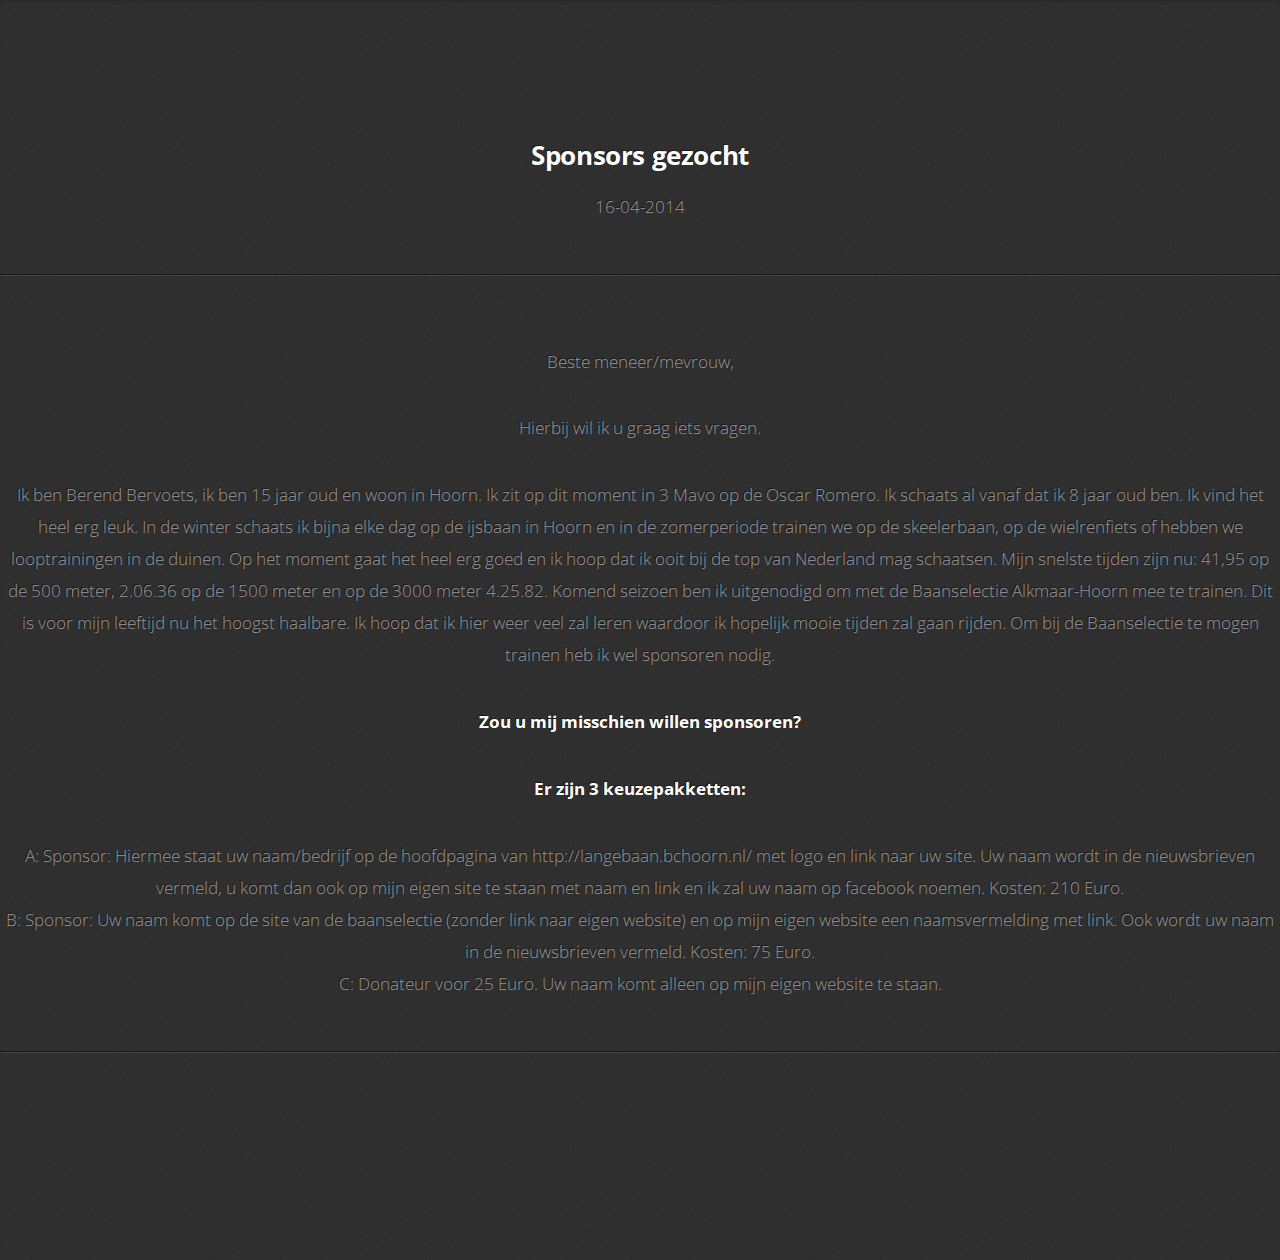
==== commit d5f42b15: "." ====
--- a/nieuws.html
+++ b/nieuws.html
@@ -39,7 +39,7 @@
 
 		<p><h5>Er zijn 3 keuzepakketten:</h5></p>
 		<ul>
-			<li>A: 	Sponsor: Hiermee staat uw naam/bedrijf op de hoofdpagina van http://langebaan.bchoorn.nl/ met logo en link naar uw site. Uw naam wordt in de nieuwsbrieven vermeld, u komt dan ook op mijn eigen site te staan met naam en link en ik zal uw naam op facebook noemen. Kosten: 250 Euro.</li>
+			<li>A: 	Sponsor: Hiermee staat uw naam/bedrijf op de hoofdpagina van http://langebaan.bchoorn.nl/ met logo en link naar uw site. Uw naam wordt in de nieuwsbrieven vermeld, u komt dan ook op mijn eigen site te staan met naam en link en ik zal uw naam op facebook noemen. Kosten: 210 Euro.</li>
 			<li>B:	Sponsor: Uw naam komt op de site van de baanselectie (zonder link naar eigen website) en op mijn eigen website een naamsvermelding met link. Ook wordt uw naam in de nieuwsbrieven vermeld.  Kosten: 75 Euro.</li>
 			<li>C:	Donateur voor 25 Euro. Uw naam komt alleen op mijn eigen website te staan. </li>
 		</ul>
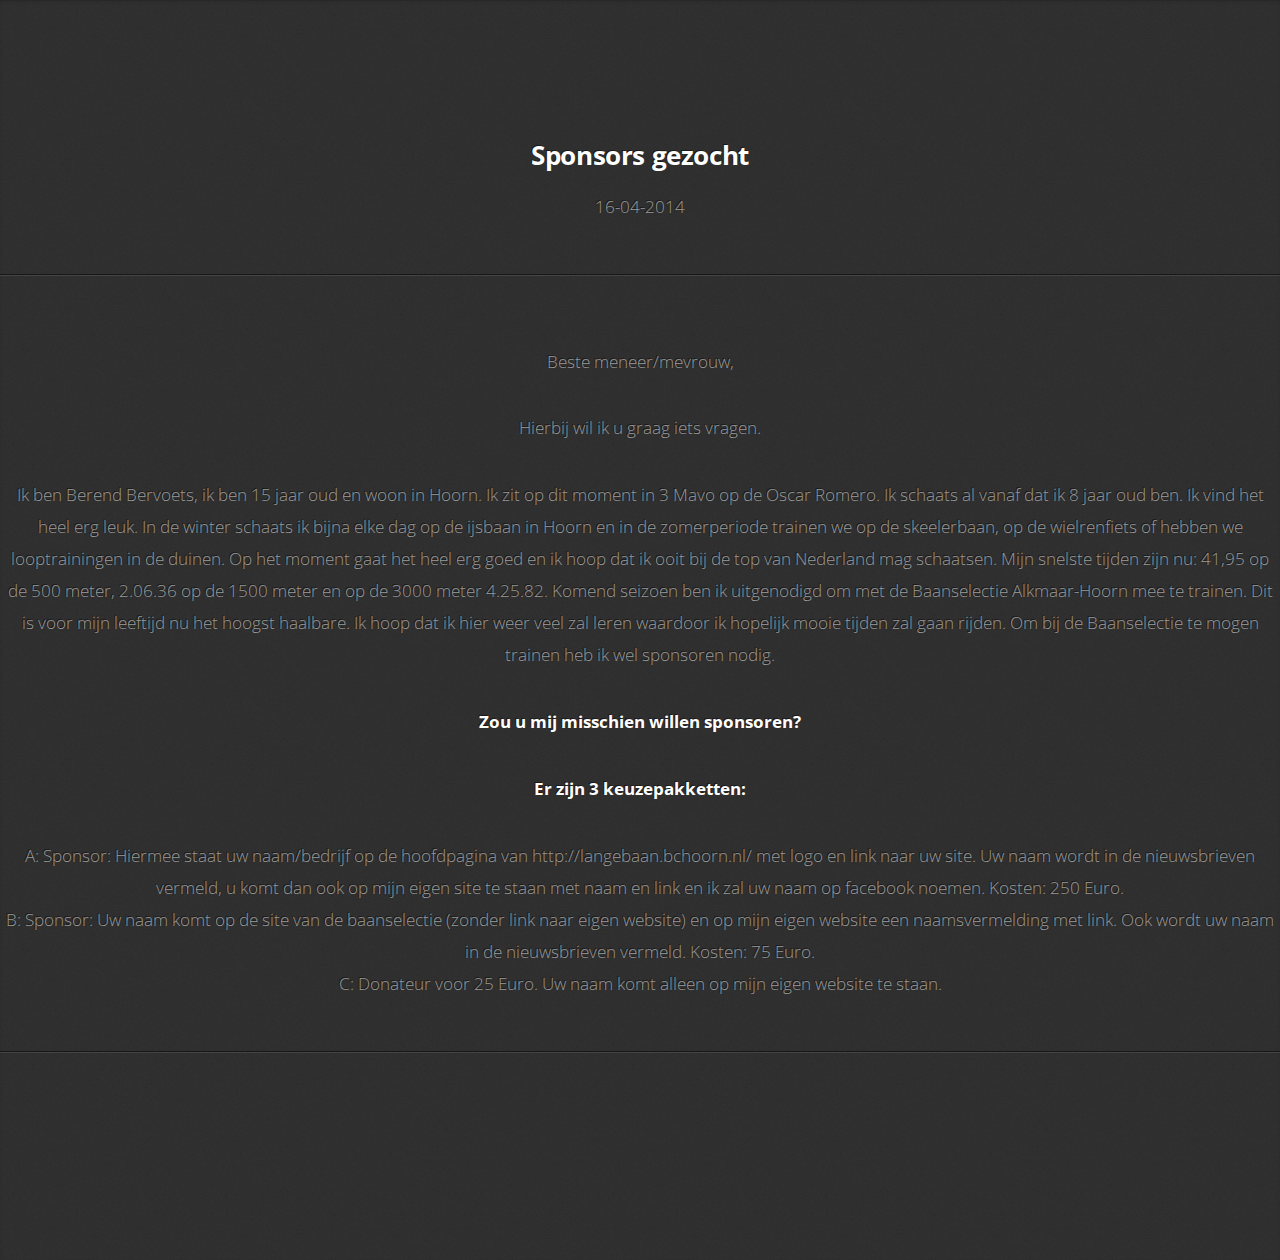
==== commit b7f6fdd0: "...." ====
--- a/nieuws.html
+++ b/nieuws.html
@@ -39,7 +39,7 @@
 
 		<p><h5>Er zijn 3 keuzepakketten:</h5></p>
 		<ul>
-			<li>A: 	Sponsor: Hiermee staat uw naam/bedrijf op de hoofdpagina van http://langebaan.bchoorn.nl/ met logo en link naar uw site. Uw naam wordt in de nieuwsbrieven vermeld, u komt dan ook op mijn eigen site te staan met naam en link en ik zal uw naam op facebook noemen. Kosten: 210 Euro.</li>
+			<li>A: 	Sponsor: Hiermee staat uw naam/bedrijf op de hoofdpagina van http://langebaan.bchoorn.nl/ met logo en link naar uw site. Uw naam wordt in de nieuwsbrieven vermeld, u komt dan ook op mijn eigen site te staan met naam en link en ik zal uw naam op facebook noemen. Kosten: 250 Euro.</li>
 			<li>B:	Sponsor: Uw naam komt op de site van de baanselectie (zonder link naar eigen website) en op mijn eigen website een naamsvermelding met link. Ook wordt uw naam in de nieuwsbrieven vermeld.  Kosten: 75 Euro.</li>
 			<li>C:	Donateur voor 25 Euro. Uw naam komt alleen op mijn eigen website te staan. </li>
 		</ul>
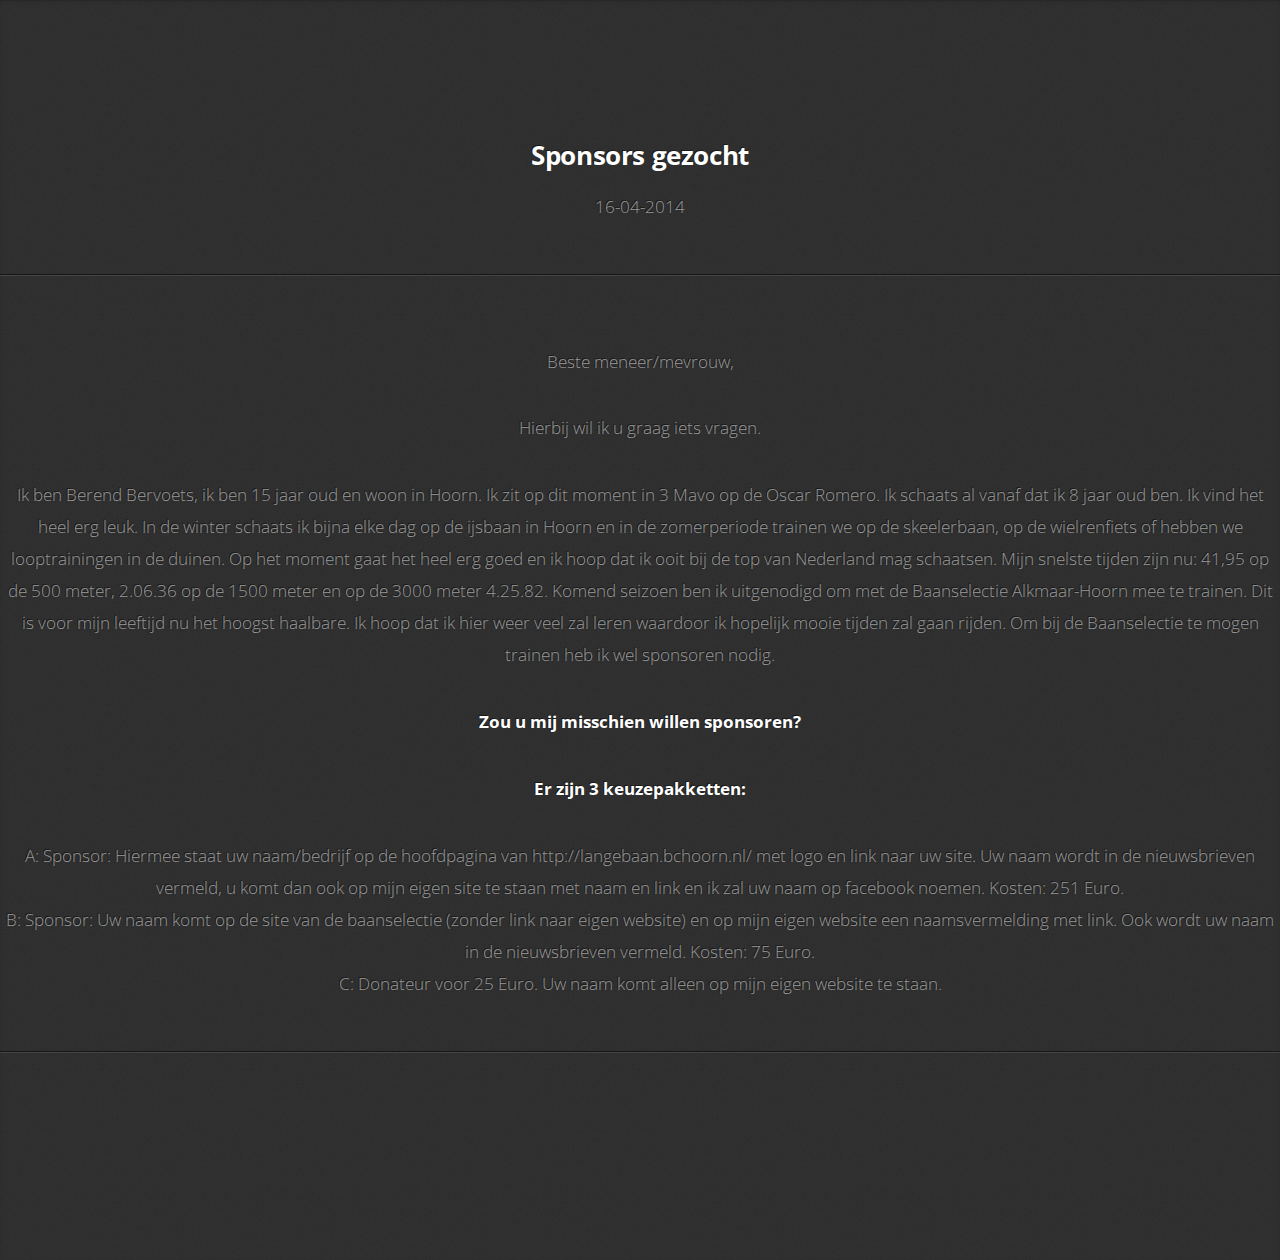
==== commit 0cd349fa: "test" ====
--- a/nieuws.html
+++ b/nieuws.html
@@ -39,7 +39,7 @@
 
 		<p><h5>Er zijn 3 keuzepakketten:</h5></p>
 		<ul>
-			<li>A: 	Sponsor: Hiermee staat uw naam/bedrijf op de hoofdpagina van http://langebaan.bchoorn.nl/ met logo en link naar uw site. Uw naam wordt in de nieuwsbrieven vermeld, u komt dan ook op mijn eigen site te staan met naam en link en ik zal uw naam op facebook noemen. Kosten: 250 Euro.</li>
+			<li>A: 	Sponsor: Hiermee staat uw naam/bedrijf op de hoofdpagina van http://langebaan.bchoorn.nl/ met logo en link naar uw site. Uw naam wordt in de nieuwsbrieven vermeld, u komt dan ook op mijn eigen site te staan met naam en link en ik zal uw naam op facebook noemen. Kosten: 251 Euro.</li>
 			<li>B:	Sponsor: Uw naam komt op de site van de baanselectie (zonder link naar eigen website) en op mijn eigen website een naamsvermelding met link. Ook wordt uw naam in de nieuwsbrieven vermeld.  Kosten: 75 Euro.</li>
 			<li>C:	Donateur voor 25 Euro. Uw naam komt alleen op mijn eigen website te staan. </li>
 		</ul>
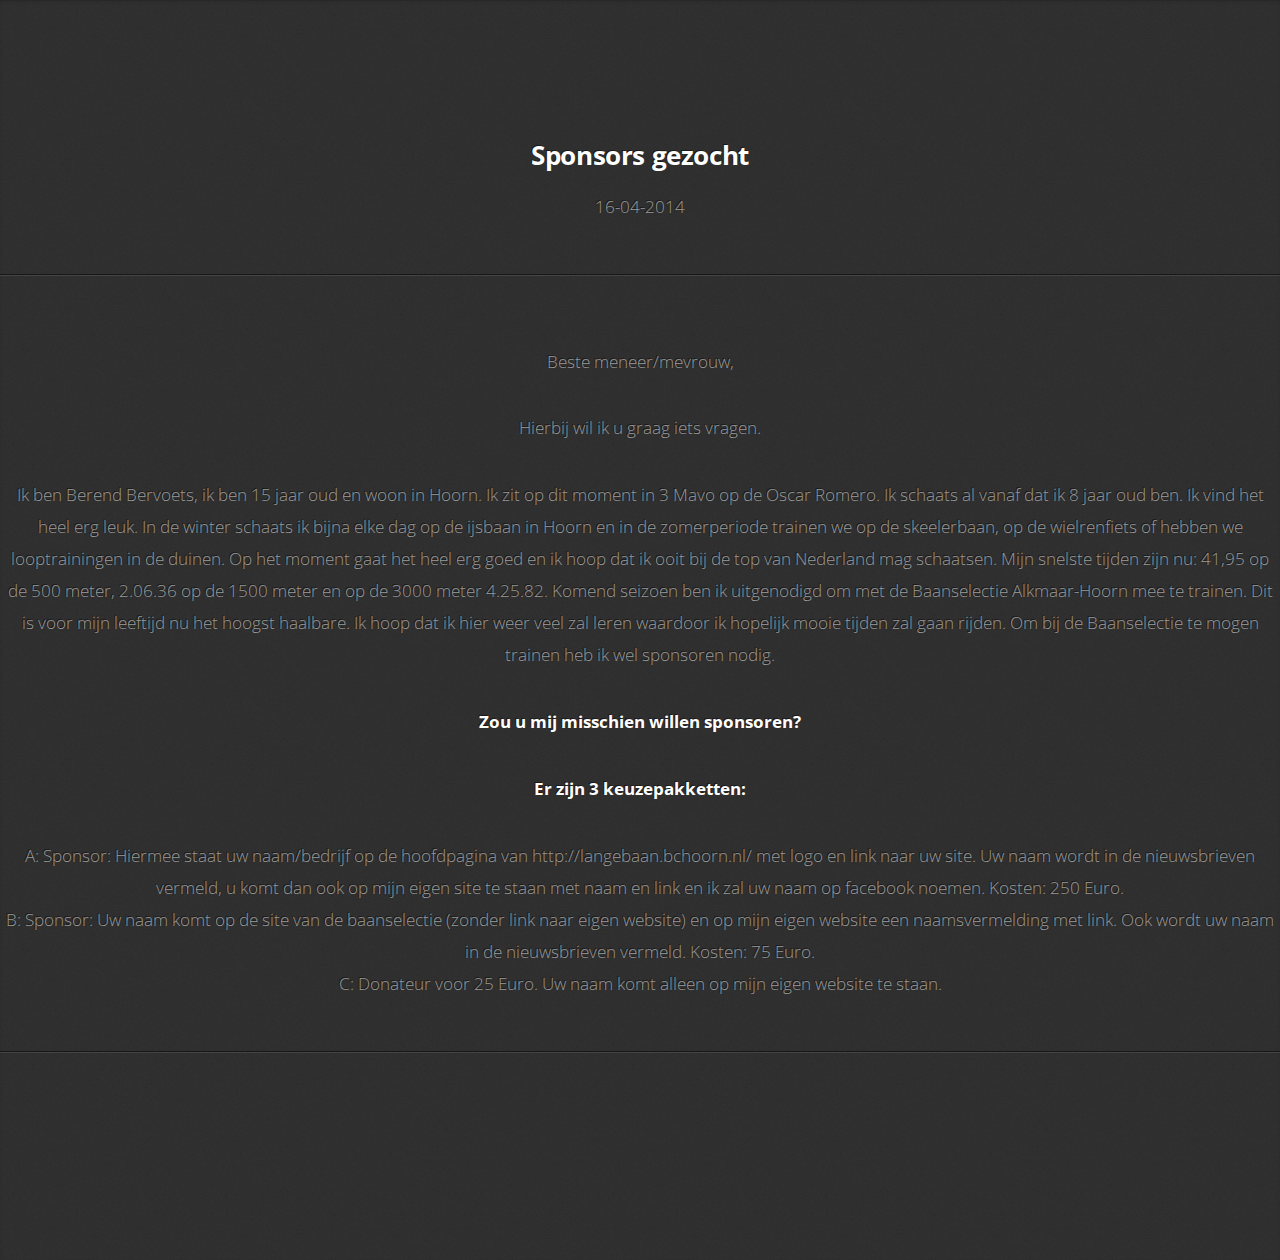
==== commit 5cf6975f: ".." ====
--- a/nieuws.html
+++ b/nieuws.html
@@ -39,7 +39,7 @@
 
 		<p><h5>Er zijn 3 keuzepakketten:</h5></p>
 		<ul>
-			<li>A: 	Sponsor: Hiermee staat uw naam/bedrijf op de hoofdpagina van http://langebaan.bchoorn.nl/ met logo en link naar uw site. Uw naam wordt in de nieuwsbrieven vermeld, u komt dan ook op mijn eigen site te staan met naam en link en ik zal uw naam op facebook noemen. Kosten: 251 Euro.</li>
+			<li>A: 	Sponsor: Hiermee staat uw naam/bedrijf op de hoofdpagina van http://langebaan.bchoorn.nl/ met logo en link naar uw site. Uw naam wordt in de nieuwsbrieven vermeld, u komt dan ook op mijn eigen site te staan met naam en link en ik zal uw naam op facebook noemen. Kosten: 250 Euro.</li>
 			<li>B:	Sponsor: Uw naam komt op de site van de baanselectie (zonder link naar eigen website) en op mijn eigen website een naamsvermelding met link. Ook wordt uw naam in de nieuwsbrieven vermeld.  Kosten: 75 Euro.</li>
 			<li>C:	Donateur voor 25 Euro. Uw naam komt alleen op mijn eigen website te staan. </li>
 		</ul>
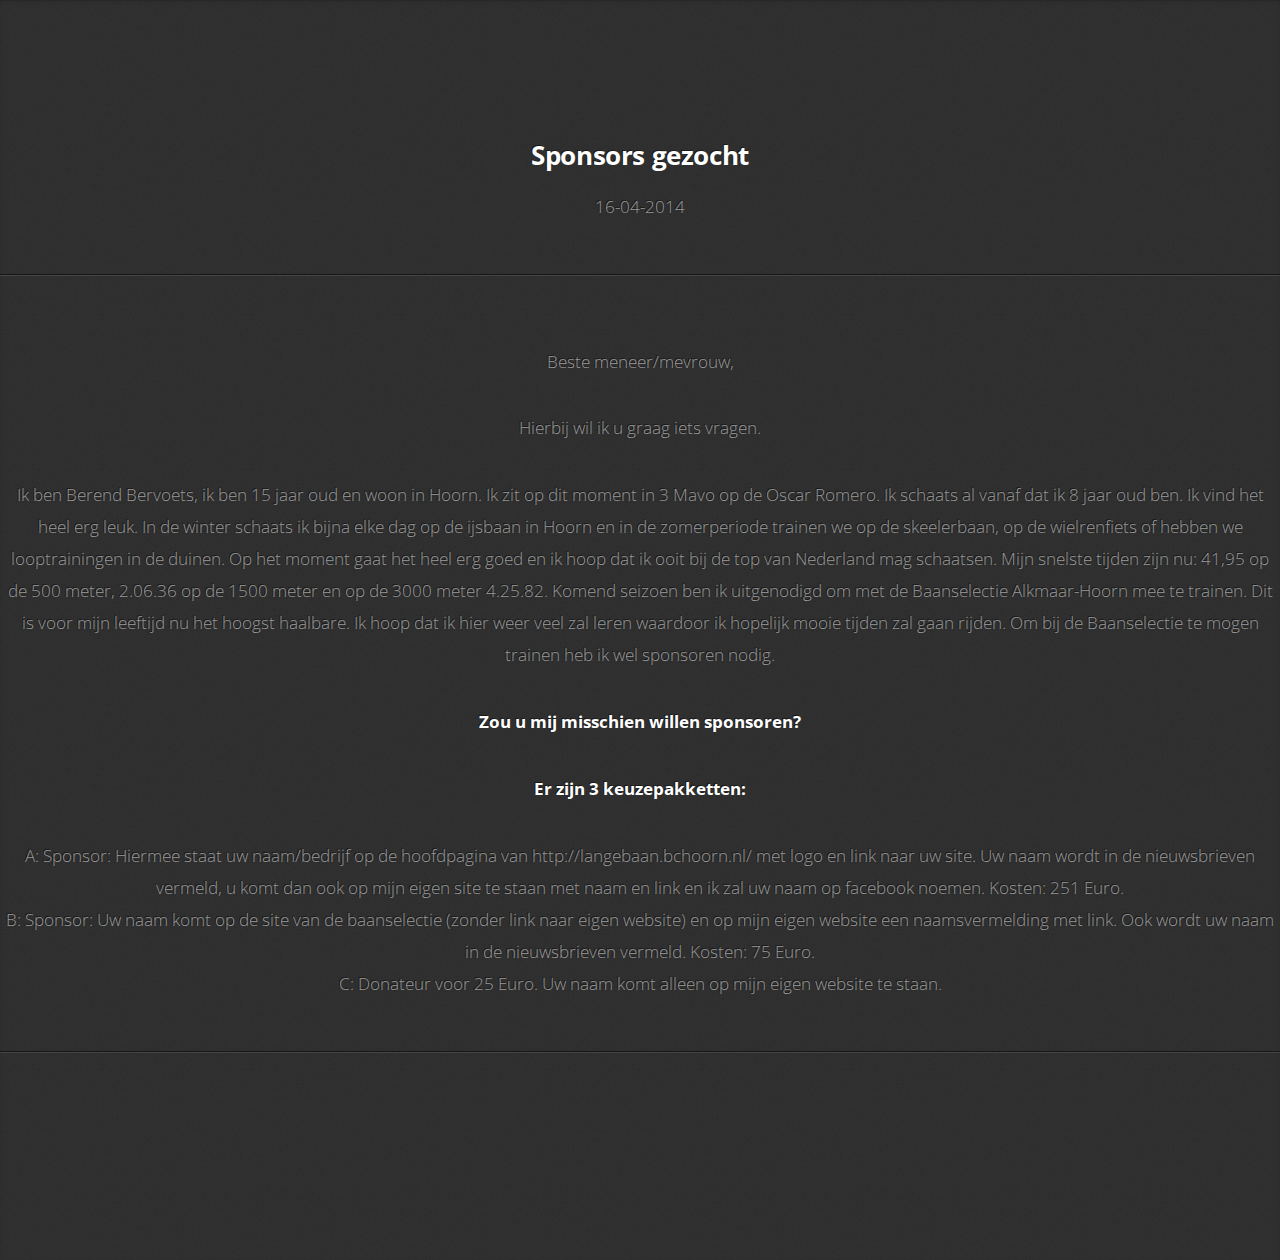
==== commit a798e46d: "251" ====
--- a/nieuws.html
+++ b/nieuws.html
@@ -39,7 +39,7 @@
 
 		<p><h5>Er zijn 3 keuzepakketten:</h5></p>
 		<ul>
-			<li>A: 	Sponsor: Hiermee staat uw naam/bedrijf op de hoofdpagina van http://langebaan.bchoorn.nl/ met logo en link naar uw site. Uw naam wordt in de nieuwsbrieven vermeld, u komt dan ook op mijn eigen site te staan met naam en link en ik zal uw naam op facebook noemen. Kosten: 250 Euro.</li>
+			<li>A: 	Sponsor: Hiermee staat uw naam/bedrijf op de hoofdpagina van http://langebaan.bchoorn.nl/ met logo en link naar uw site. Uw naam wordt in de nieuwsbrieven vermeld, u komt dan ook op mijn eigen site te staan met naam en link en ik zal uw naam op facebook noemen. Kosten: 251 Euro.</li>
 			<li>B:	Sponsor: Uw naam komt op de site van de baanselectie (zonder link naar eigen website) en op mijn eigen website een naamsvermelding met link. Ook wordt uw naam in de nieuwsbrieven vermeld.  Kosten: 75 Euro.</li>
 			<li>C:	Donateur voor 25 Euro. Uw naam komt alleen op mijn eigen website te staan. </li>
 		</ul>
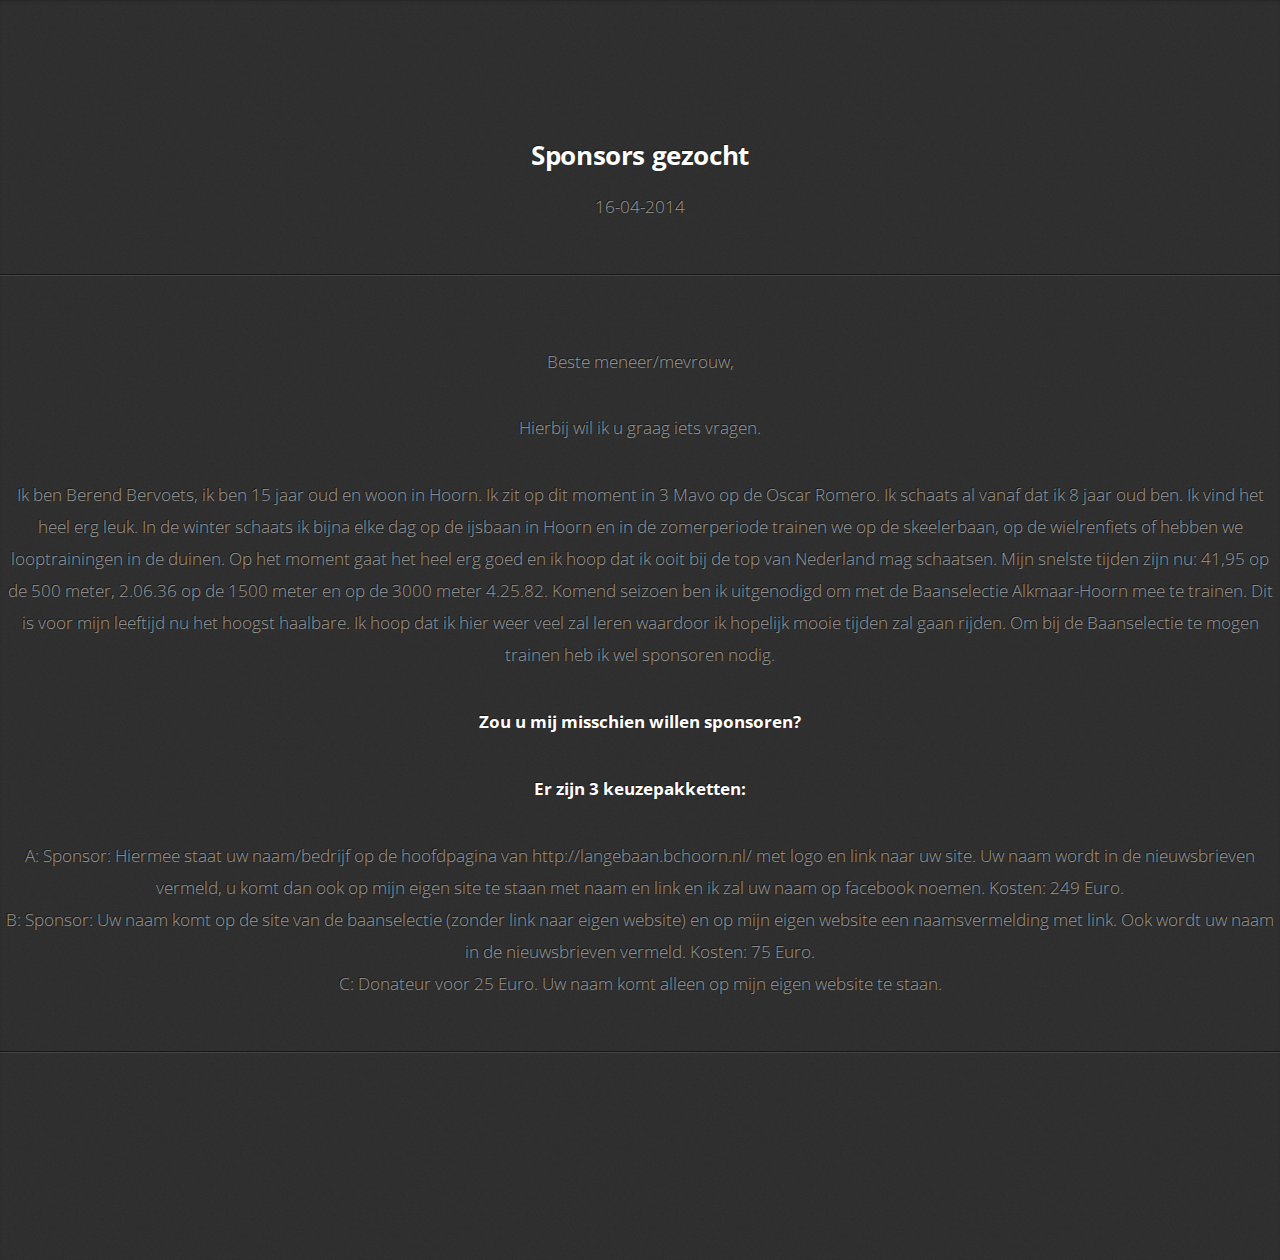
==== commit e997245c: "249" ====
--- a/nieuws.html
+++ b/nieuws.html
@@ -39,7 +39,7 @@
 
 		<p><h5>Er zijn 3 keuzepakketten:</h5></p>
 		<ul>
-			<li>A: 	Sponsor: Hiermee staat uw naam/bedrijf op de hoofdpagina van http://langebaan.bchoorn.nl/ met logo en link naar uw site. Uw naam wordt in de nieuwsbrieven vermeld, u komt dan ook op mijn eigen site te staan met naam en link en ik zal uw naam op facebook noemen. Kosten: 251 Euro.</li>
+			<li>A: 	Sponsor: Hiermee staat uw naam/bedrijf op de hoofdpagina van http://langebaan.bchoorn.nl/ met logo en link naar uw site. Uw naam wordt in de nieuwsbrieven vermeld, u komt dan ook op mijn eigen site te staan met naam en link en ik zal uw naam op facebook noemen. Kosten: 249 Euro.</li>
 			<li>B:	Sponsor: Uw naam komt op de site van de baanselectie (zonder link naar eigen website) en op mijn eigen website een naamsvermelding met link. Ook wordt uw naam in de nieuwsbrieven vermeld.  Kosten: 75 Euro.</li>
 			<li>C:	Donateur voor 25 Euro. Uw naam komt alleen op mijn eigen website te staan. </li>
 		</ul>
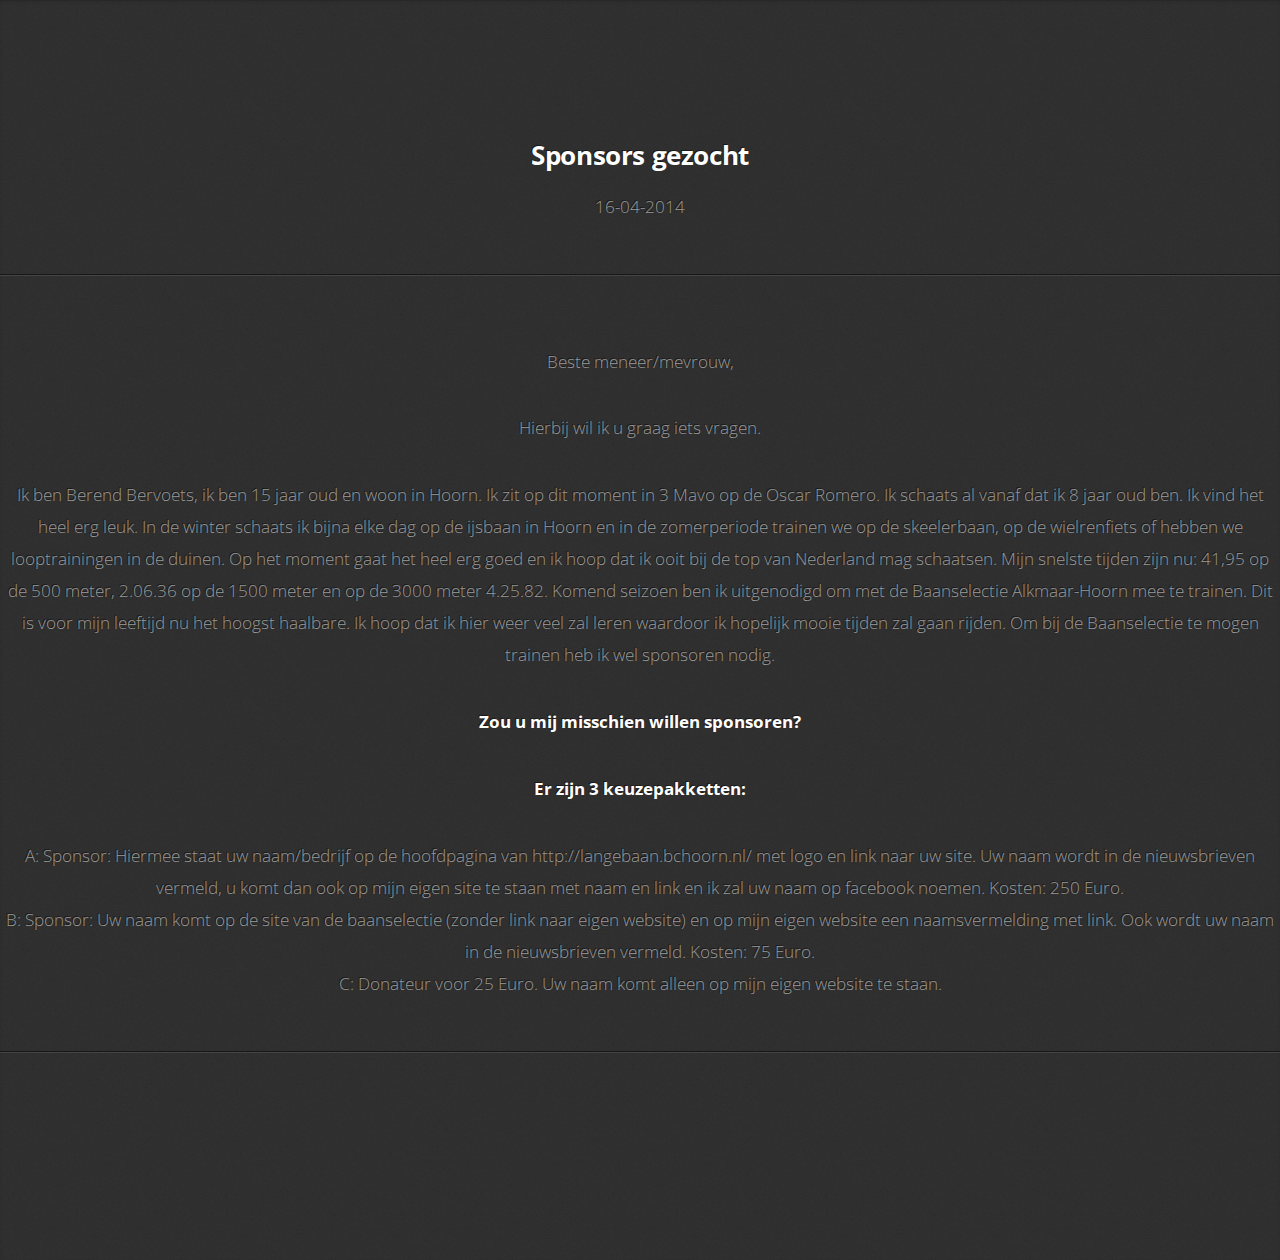
==== commit d100abc8: "Final" ====
--- a/nieuws.html
+++ b/nieuws.html
@@ -39,7 +39,7 @@
 
 		<p><h5>Er zijn 3 keuzepakketten:</h5></p>
 		<ul>
-			<li>A: 	Sponsor: Hiermee staat uw naam/bedrijf op de hoofdpagina van http://langebaan.bchoorn.nl/ met logo en link naar uw site. Uw naam wordt in de nieuwsbrieven vermeld, u komt dan ook op mijn eigen site te staan met naam en link en ik zal uw naam op facebook noemen. Kosten: 249 Euro.</li>
+			<li>A: 	Sponsor: Hiermee staat uw naam/bedrijf op de hoofdpagina van http://langebaan.bchoorn.nl/ met logo en link naar uw site. Uw naam wordt in de nieuwsbrieven vermeld, u komt dan ook op mijn eigen site te staan met naam en link en ik zal uw naam op facebook noemen. Kosten: 250 Euro.</li>
 			<li>B:	Sponsor: Uw naam komt op de site van de baanselectie (zonder link naar eigen website) en op mijn eigen website een naamsvermelding met link. Ook wordt uw naam in de nieuwsbrieven vermeld.  Kosten: 75 Euro.</li>
 			<li>C:	Donateur voor 25 Euro. Uw naam komt alleen op mijn eigen website te staan. </li>
 		</ul>
